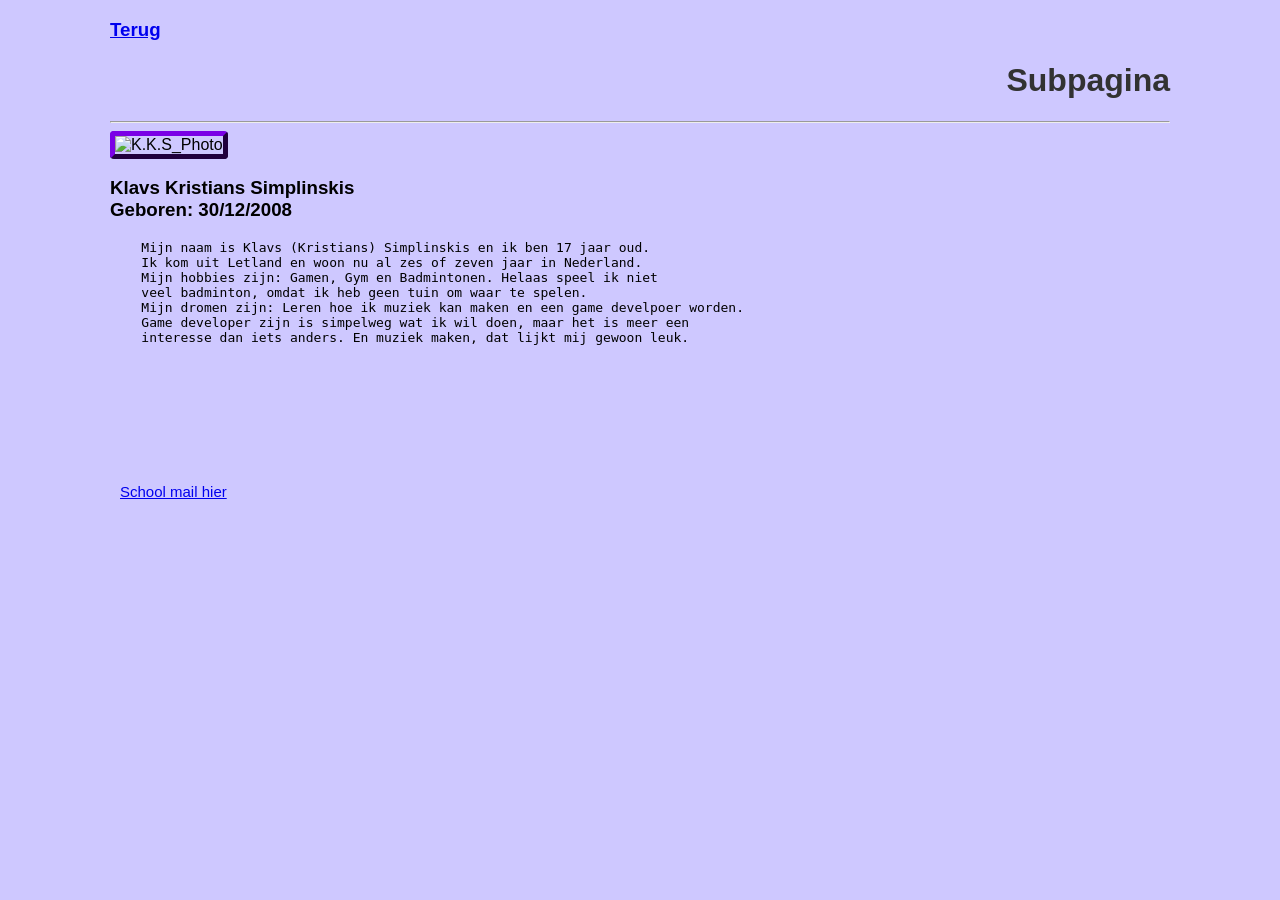
==== klavs/Index.html @ 2489e0a9 "new push cuz klavs" ====
<!DOCTYPE html>
<!--Needs English in html.-->
<html lang="nl">
<head>
    <link rel="stylesheet" href="Style.css"/>
    <header>
        <title>KKS-Pagina</title>
<!--Max, add in the code below the link to the main page.-->
        <a href="TestingGround.html" target="_self"><h3><ins>Terug</ins></h3></a>
        <h1>Subpagina</h1>
    </header>
</head>
<hr>

<body>
    <img src="/Photo's/Me.jpg" alt="K.K.S_Photo" title="Klavs Kristians Simplinskis" class="image-set">
    <h3>Klavs Kristians Simplinskis<br>Geboren: 30/12/2008</h3>
<!--Put more info inside pre?-->
    <pre>
    Mijn naam is Klavs (Kristians) Simplinskis en ik ben 17 jaar oud.
    Ik kom uit Letland en woon nu al zes of zeven jaar in Nederland.
    Mijn hobbies zijn: Gamen, Gym en Badmintonen. Helaas speel ik niet
    veel badminton, omdat ik heb geen tuin om waar te spelen.
    Mijn dromen zijn: Leren hoe ik muziek kan maken en een game develpoer worden.
    Game developer zijn is simpelweg wat ik wil doen, maar het is meer een
    interesse dan iets anders. En muziek maken, dat lijkt mij gewoon leuk.
    </pre>

<!--Make this link into a icon maybe?-->
    <a href="mailto:Klavs.Simplinskis@student.gildeopleidingen.nl" class="mail">School mail hier</a>
</body>

</html>
---- klavs/Style.css ----
h1 {
    position: relative;
    text-align: right;
    color:rgb(50, 50, 50);
}
body {
    font-family: 'Franklin Gothic Medium', 'Arial Narrow', Arial, sans-serif;
    background-color:rgb(206, 200, 255);
    margin-left: 110px;
    margin-right: 110px;
}
.image-set {
    width: 200px;
    height: 200px;
    border-style: outset;
    border-width: 5px;      
    border-color: rgb(77, 0, 145);
    border-radius: 4px;
}
.mail {
    font-size: 15px;
    position: relative;
    top: 110px;
    left: 10px;
}
/*Make the borders/margins of the web black. If possible, make them in the bottom.*/
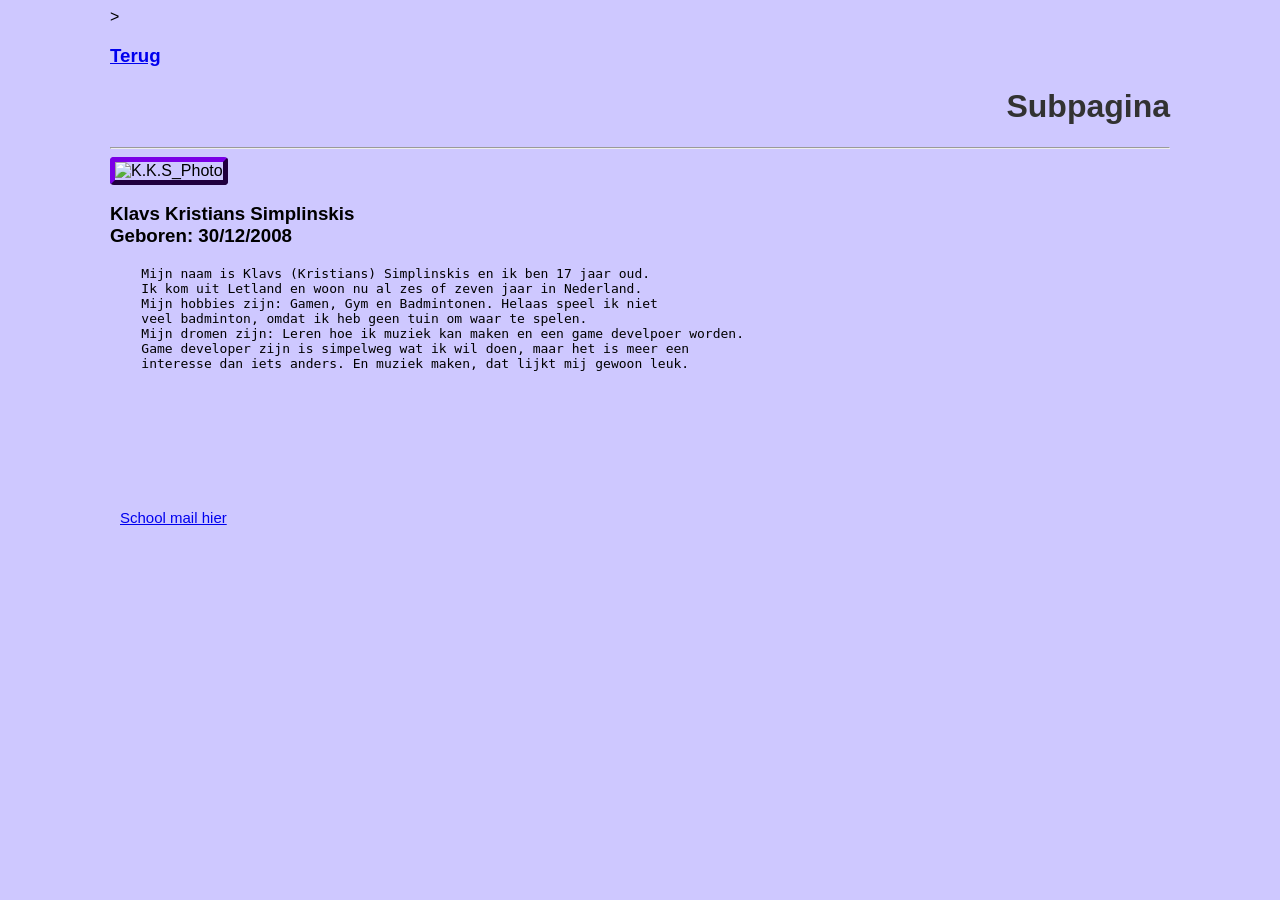
==== commit 4a70c370: "test" ====
--- a/klavs/Index.html
+++ b/klavs/Index.html
@@ -1,4 +1,4 @@
-<!DOCTYPE html>
+<!DOCTYPE html>>
 <!--Needs English in html.-->
 <html lang="nl">
 <head>
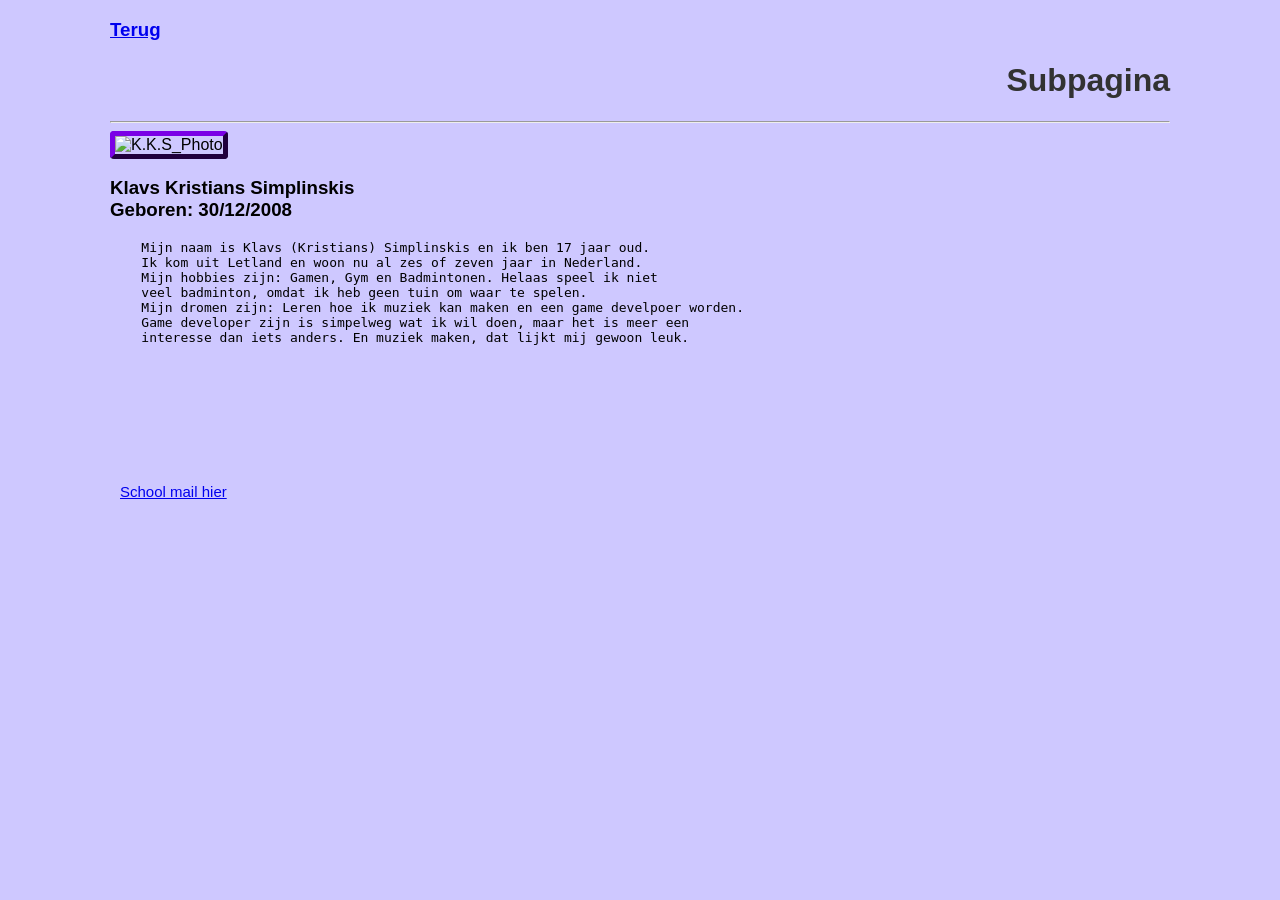
==== commit 17fe009f: "fix" ====
--- a/klavs/Index.html
+++ b/klavs/Index.html
@@ -1,4 +1,4 @@
-<!DOCTYPE html>>
+<!DOCTYPE html>
 <!--Needs English in html.-->
 <html lang="nl">
 <head>
